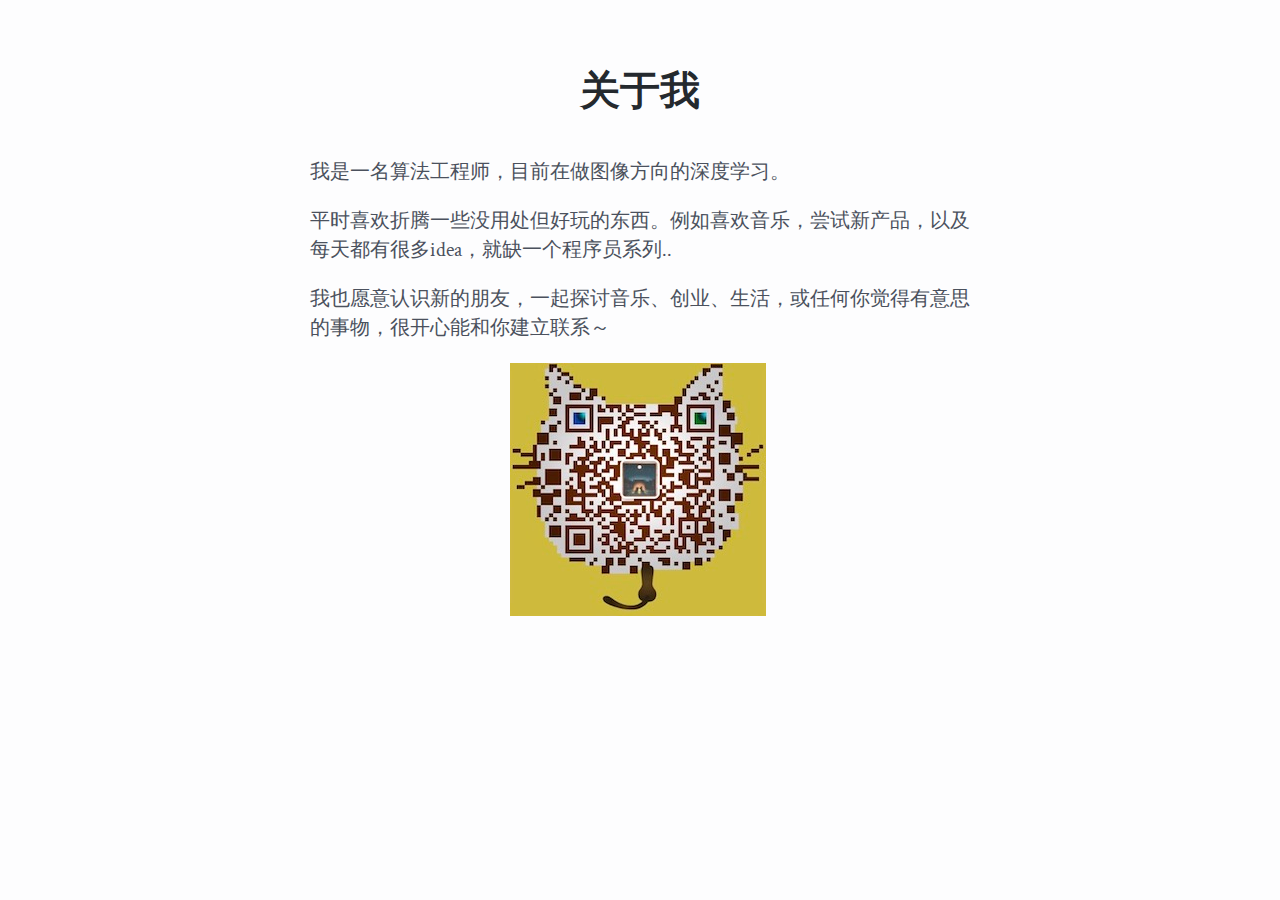
==== about.html @ 831d3233 "add qrcode." ====
<!DOCTYPE html>
<html lang="en">
<head>
    <meta charset="UTF-8">
    <title>Title</title>
    <link href="https://fonts.googleapis.com/css?family=Crimson+Text:400,400i" rel="stylesheet">
    <link href="https://fonts.googleapis.com/css?family=Open+Sans:400,600" rel="stylesheet">
    <link rel="stylesheet" type="text/css" href="index.css">

    <meta charset="utf-8">
    <meta name="viewport" content="width=device-width, initial-scale=1.0">
</head>
<body>
    <div class='section'>
        <h1>关于我</h1>
        <p>
            <div>
                我是一名算法工程师，目前在做图像方向的深度学习。

            </div>

            <p></p>

            <div>
                平时喜欢折腾一些没用处但好玩的东西。例如喜欢音乐，尝试新产品，以及每天都有很多idea，就缺一个程序员系列..
            </div>

            <p></p>
            <div>
                我也愿意认识新的朋友，一起探讨音乐、创业、生活，或任何你觉得有意思的事物，很开心能和你建立联系～
            </div>
        </p>
        <p align="center"><img src="samples/qrcode/ani.jpeg"></p>
    </div>
    </div>
</body>
</html>
---- index.css ----
* {
    margin: 0;
    padding: 0;
    border: none;
    box-sizing: border-box;
    font-family: "Crimson Text", serif;
    font-weight: 400;
    font-size: 20px;
    line-height: 145%;
    color: rgb(75, 81, 93);
}

.about {
    text-align: right;
    margin-top: 10px;
    margin-right: 40px;
}

body {
    background-color: rgb(253, 253, 254);
    margin: 60px 0px;
    min-width: 300px;
}

h1, h2, h3, h4 {
    font-family: "Open Sans", sans-serif;
    color: rgb(36, 41, 46);
}

h1 {
    text-align: center;
    font-size: 40px;
    font-weight: 600;
    margin-bottom: 40px;
}

h2 {
    font-size: 30px;
    font-weight: 600;
    margin: 60px 0px 10px 0px;
}

h3 {
    font-size: 24px;
    font-weight: 400;
    margin: 40px 0px 10px 0px;
    padding-bottom: 12px;
    border-bottom: 2px solid rgb(229,232,235);
}

h4 {
    font-size: 20px;
    font-weight: 400;
    margin: 40px 0px 10px 0px;
}

ul {
    display:table;
    padding-left: 8%;
    margin: 0px 0px;
}

li {
    font-size: 20px;
    margin-top: 15px;
}

li:first-of-type {
    margin-top: 0px;
}

a {
    color: rgb(68, 128, 200)
}

a:link {
    text-decoration: none;
}

a:visited {
    text-decoration: none;
}

audio {
    width: 100%;
}

audio:focus {
    outline: none;
}

select {
    margin: auto;
    margin-bottom: 20px;
    display: block;
    font-size: 20px;
    width: 170px;
}

hr {
    margin: 60px 0px;
    border-bottom: 1px solid rgb(205, 208, 211);
}

p {
    margin: 15px 0px 20px 0px;
    padding-right: 5px;
}

.section {
    margin-bottom: 100px;
    width: 90%;
    margin: auto;
    max-width: 660px;
}

.toc > li {
    margin-top: 0px;
}

.text {
    font-size: 16px;
    text-align: center;
    font-style: italic;
    line-height: 120%;
}

.text2 {
    position: absolute;
    bottom: 60px;
}

.labeled-audio {
    text-align: center;
    display: inline;
    max-width: 350px;
    min-width: 275px;
    flex: 1 1 275px;
    margin: 5px 10px;
    position: relative;
}

.labeled-audio2 {
    min-height: 135px;
}

.labeled-audio2 > audio {
    position: absolute;
    left: 0px;
    bottom: 0px;
}

.labeled-audio > p {
    margin: 10px 0px 2px;
}

.playlist {
    display: flex;
    width: 100%;
    justify-content: space-around;
    flex-wrap: wrap;
    margin: 10px 40px 0px 0px;
}

.playlist-title {
    display: block;
    margin: 0px 20%;
    margin-top: 30px;
}
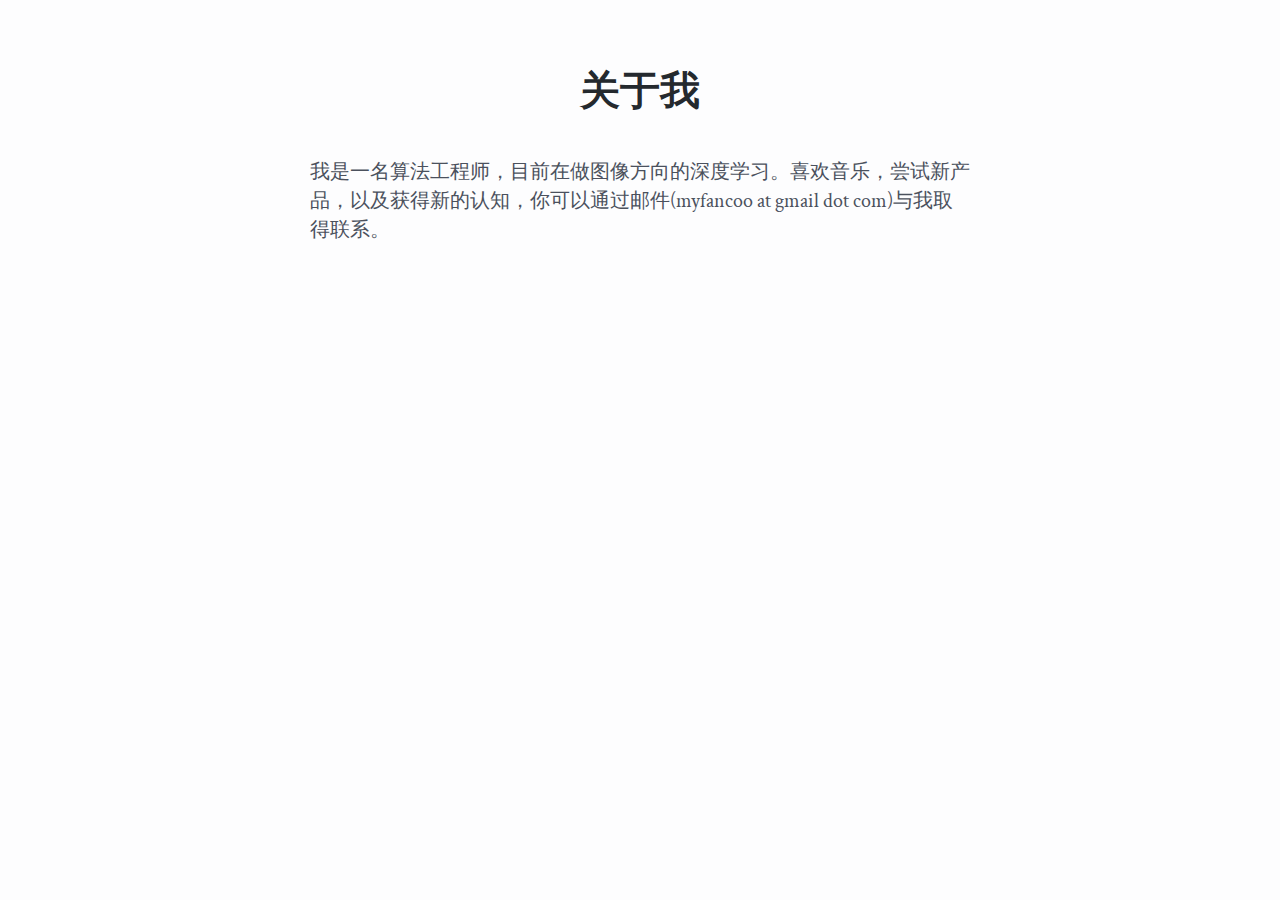
==== commit 7594c04c: "update website." ====
--- a/about.html
+++ b/about.html
@@ -15,23 +15,10 @@
         <h1>关于我</h1>
         <p>
             <div>
-                我是一名算法工程师，目前在做图像方向的深度学习。
+                我是一名算法工程师，目前在做图像方向的深度学习。喜欢音乐，尝试新产品，以及获得新的认知，你可以通过邮件(myfancoo at gmail dot com)与我取得联系。
 
             </div>
 
-            <p></p>
-
-            <div>
-                平时喜欢折腾一些没用处但好玩的东西。例如喜欢音乐，尝试新产品，以及每天都有很多idea，就缺一个程序员系列..
-            </div>
-
-            <p></p>
-            <div>
-                我也愿意认识新的朋友，一起探讨音乐、创业、生活，或任何你觉得有意思的事物，很开心能和你建立联系～
-            </div>
         </p>
-        <p align="center"><img src="samples/qrcode/ani.jpeg"></p>
-    </div>
-    </div>
 </body>
 </html>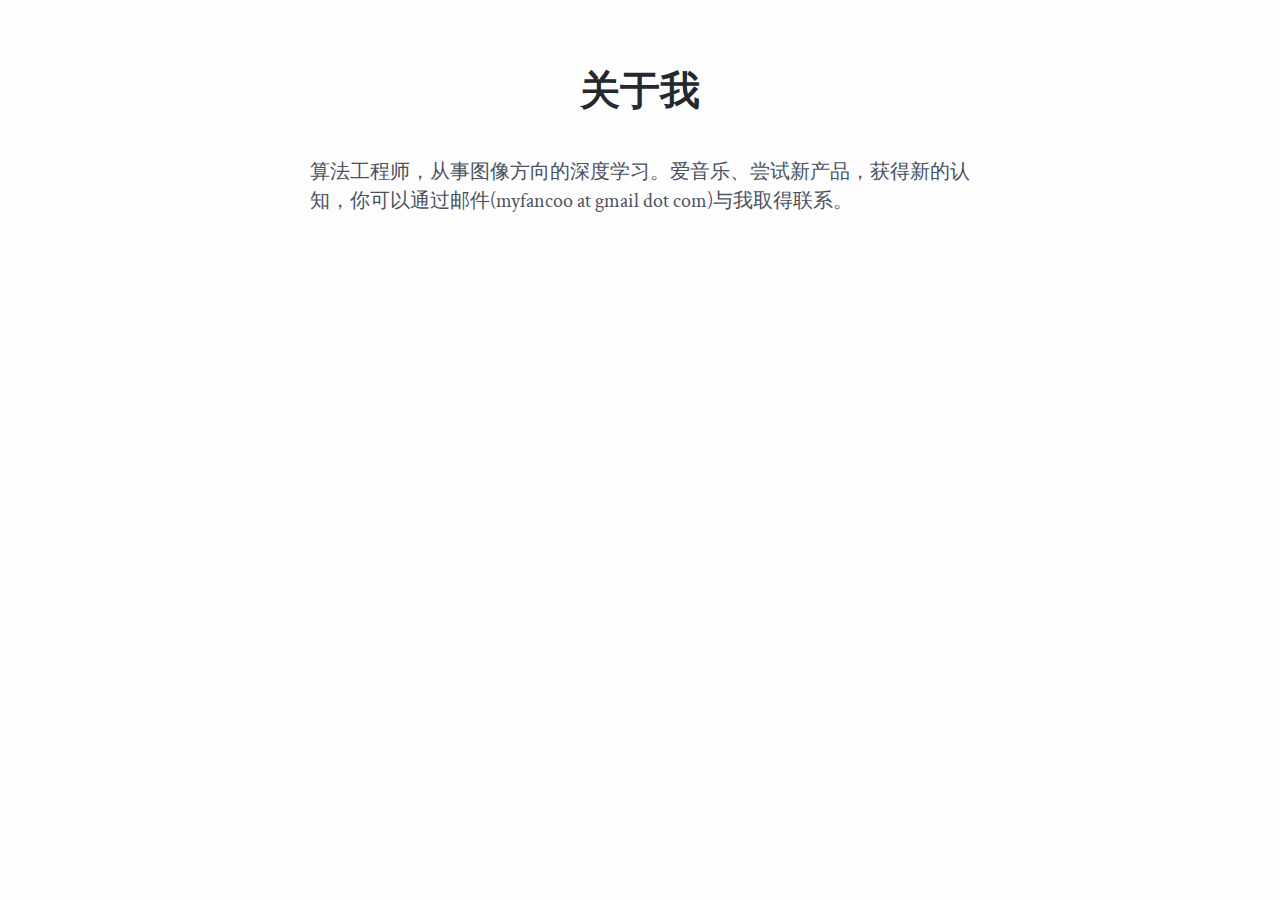
==== commit f378f55a: "update website." ====
--- a/about.html
+++ b/about.html
@@ -15,7 +15,7 @@
         <h1>关于我</h1>
         <p>
             <div>
-                我是一名算法工程师，目前在做图像方向的深度学习。喜欢音乐，尝试新产品，以及获得新的认知，你可以通过邮件(myfancoo at gmail dot com)与我取得联系。
+                算法工程师，从事图像方向的深度学习。爱音乐、尝试新产品，获得新的认知，你可以通过邮件(myfancoo at gmail dot com)与我取得联系。
 
             </div>
 
